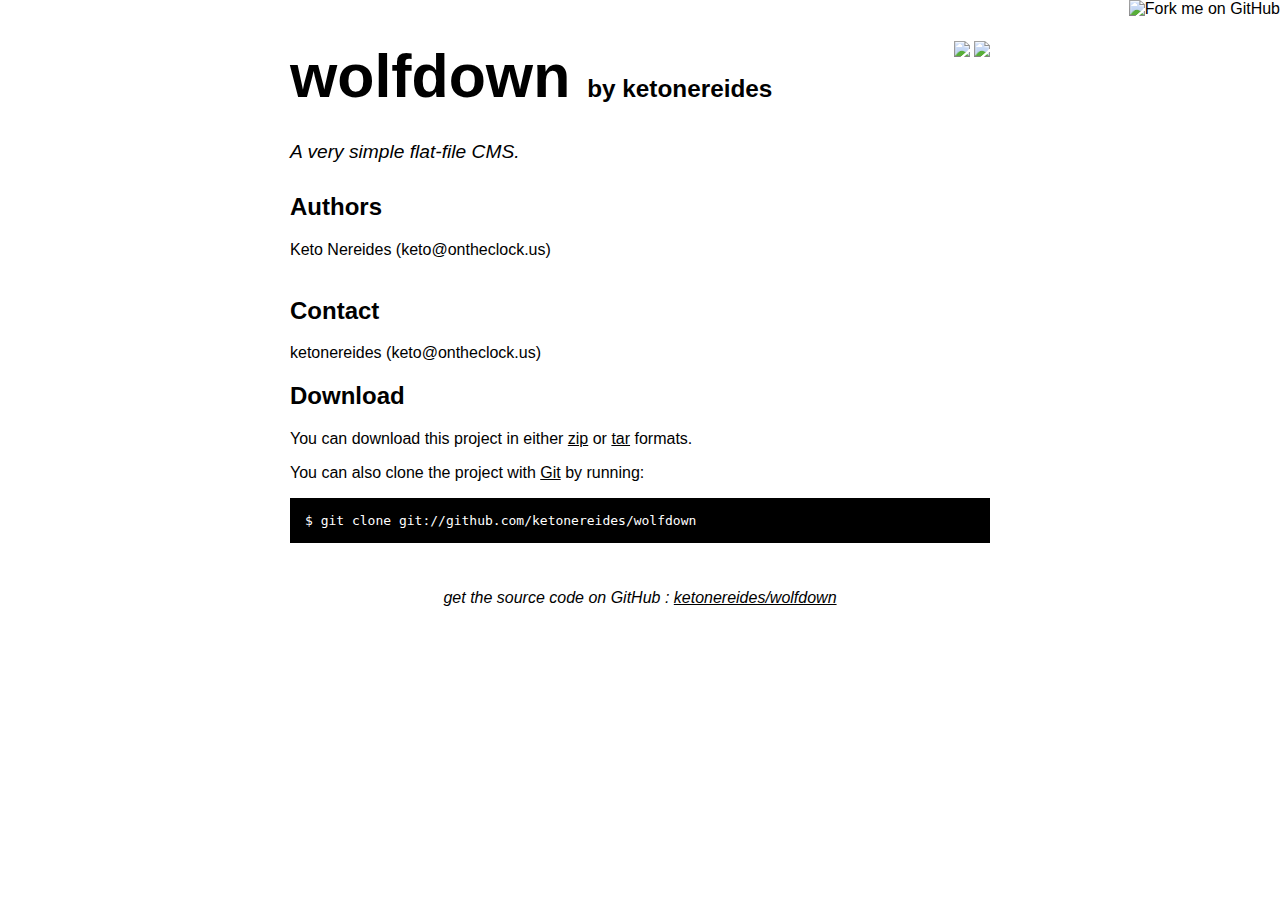
==== index.html @ 6c68e770 "github generated gh-pages branch" ====
<!DOCTYPE html>
<html>
<head>
  <meta charset='utf-8'>

  <title>ketonereides/wolfdown @ GitHub</title>

  <style type="text/css">
    body {
      margin-top: 1.0em;
      background-color: #ffffff;
      font-family: Helvetica, Arial, FreeSans, san-serif;
      color: #000000;
    }
    #container {
      margin: 0 auto;
      width: 700px;
    }
    h1 { font-size: 3.8em; color: #000000; margin-bottom: 3px; }
    h1 .small { font-size: 0.4em; }
    h1 a { text-decoration: none }
    h2 { font-size: 1.5em; color: #000000; }
    h3 { text-align: center; color: #000000; }
    a { color: #000000; }
    .description { font-size: 1.2em; margin-bottom: 30px; margin-top: 30px; font-style: italic;}
    .download { float: right; }
    pre { background: #000; color: #fff; padding: 15px;}
    hr { border: 0; width: 80%; border-bottom: 1px solid #aaa}
    .footer { text-align:center; padding-top:30px; font-style: italic; }
  </style>
</head>

<body>
  <a href="http://github.com/ketonereides/wolfdown"><img style="position: absolute; top: 0; right: 0; border: 0;" src="http://s3.amazonaws.com/github/ribbons/forkme_right_darkblue_121621.png" alt="Fork me on GitHub" /></a>

  <div id="container">

    <div class="download">
      <a href="http://github.com/ketonereides/wolfdown/zipball/master">
        <img border="0" width="90" src="http://github.com/images/modules/download/zip.png"></a>
      <a href="http://github.com/ketonereides/wolfdown/tarball/master">
        <img border="0" width="90" src="http://github.com/images/modules/download/tar.png"></a>
    </div>

    <h1><a href="http://github.com/ketonereides/wolfdown">wolfdown</a>
      <span class="small">by <a href="http://github.com/ketonereides">ketonereides</a></span></h1>

    <div class="description">
      A very simple flat-file CMS.
    </div>

    <h2>Authors</h2>
<p>Keto Nereides (keto@ontheclock.us)<br/><br/>      </p>
<h2>Contact</h2>
<p>ketonereides (keto@ontheclock.us)<br/>      </p>


    <h2>Download</h2>
    <p>
      You can download this project in either
      <a href="http://github.com/ketonereides/wolfdown/zipball/master">zip</a> or
      <a href="http://github.com/ketonereides/wolfdown/tarball/master">tar</a> formats.
    </p>
    <p>You can also clone the project with <a href="http://git-scm.com">Git</a>
      by running:
      <pre>$ git clone git://github.com/ketonereides/wolfdown</pre>
    </p>

    <div class="footer">
      get the source code on GitHub : <a href="http://github.com/ketonereides/wolfdown">ketonereides/wolfdown</a>
    </div>

  </div>

  
</body>
</html>
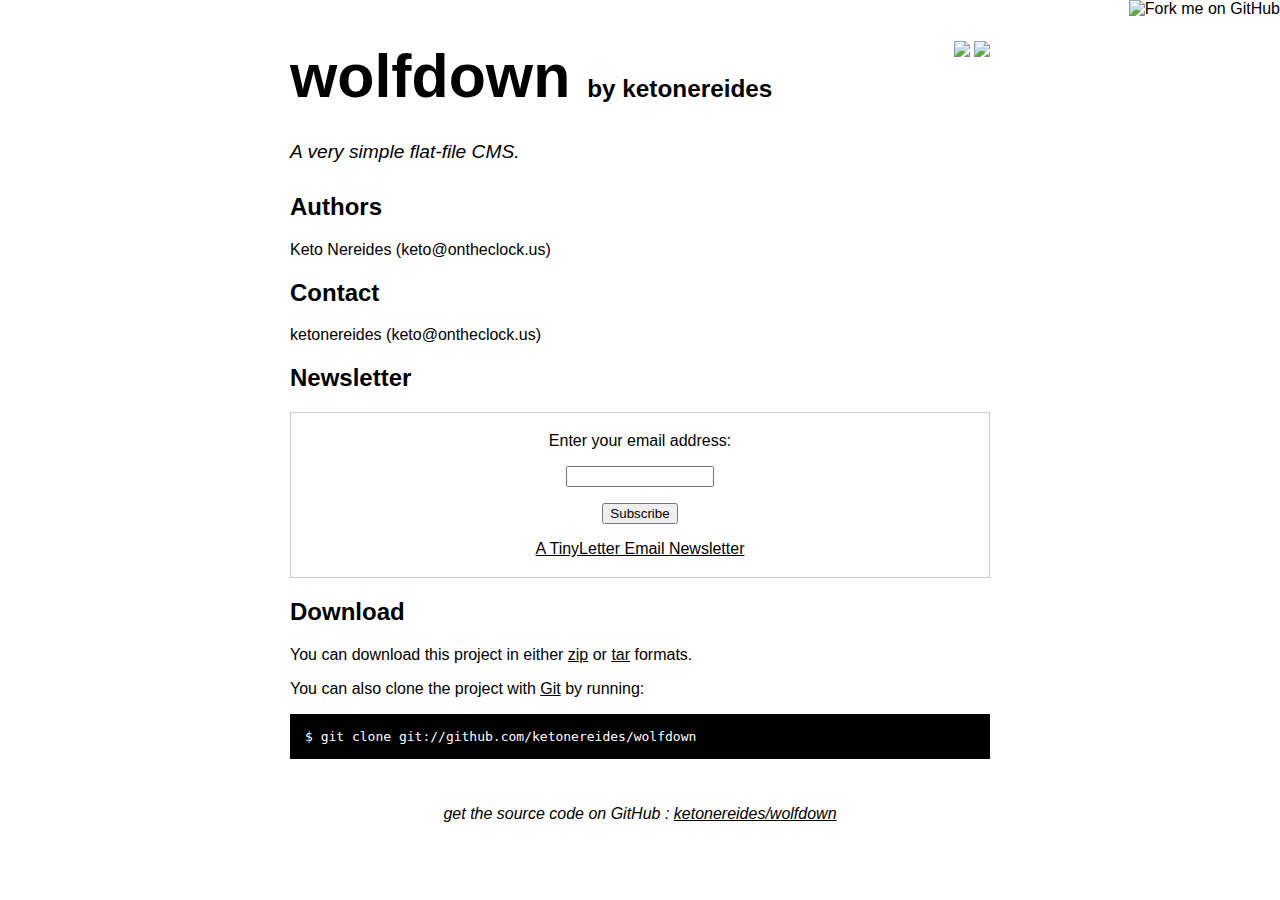
==== commit ee197e22: "Edited index.html via GitHub" ====
--- a/index.html
+++ b/index.html
@@ -28,6 +28,19 @@
     hr { border: 0; width: 80%; border-bottom: 1px solid #aaa}
     .footer { text-align:center; padding-top:30px; font-style: italic; }
   </style>
+  <script type="text/javascript">
+
+  var _gaq = _gaq || [];
+  _gaq.push(['_setAccount', 'UA-26239200-1']);
+  _gaq.push(['_trackPageview']);
+
+  (function() {
+    var ga = document.createElement('script'); ga.type = 'text/javascript'; ga.async = true;
+    ga.src = ('https:' == document.location.protocol ? 'https://ssl' : 'http://www') + '.google-analytics.com/ga.js';
+    var s = document.getElementsByTagName('script')[0]; s.parentNode.insertBefore(ga, s);
+  })();
+
+</script>
 </head>
 
 <body>
@@ -50,12 +63,12 @@
     </div>
 
     <h2>Authors</h2>
-<p>Keto Nereides (keto@ontheclock.us)-<br/>-<br/>      </p>
+<p>Keto Nereides (keto@ontheclock.us)</p>
 <h2>Contact</h2>
-<p>ketonereides (keto@ontheclock.us)-<br/>      </p>
+<p>ketonereides (keto@ontheclock.us)</p>
+
+<h2>Newsletter</h2>
+<form style="border:1px solid #ccc;padding:3px;text-align:center;" action="http://tinyletter.com/wolfdown" method="post" target="popupwindow" onsubmit="window.open('http://tinyletter.com/wolfdown', 'popupwindow', 'scrollbars=yes,width=800,height=600');return true"><p>Enter your email address:</p><p><input type="text" style="width:140px" name="emailaddress"/></p><input type="hidden" value="1" name="embed"/><input type="submit" value="Subscribe" /><p><a href="http://tinyletter.com">A TinyLetter Email Newsletter</a></p></form>
 
 
     <h2>Download</h2>
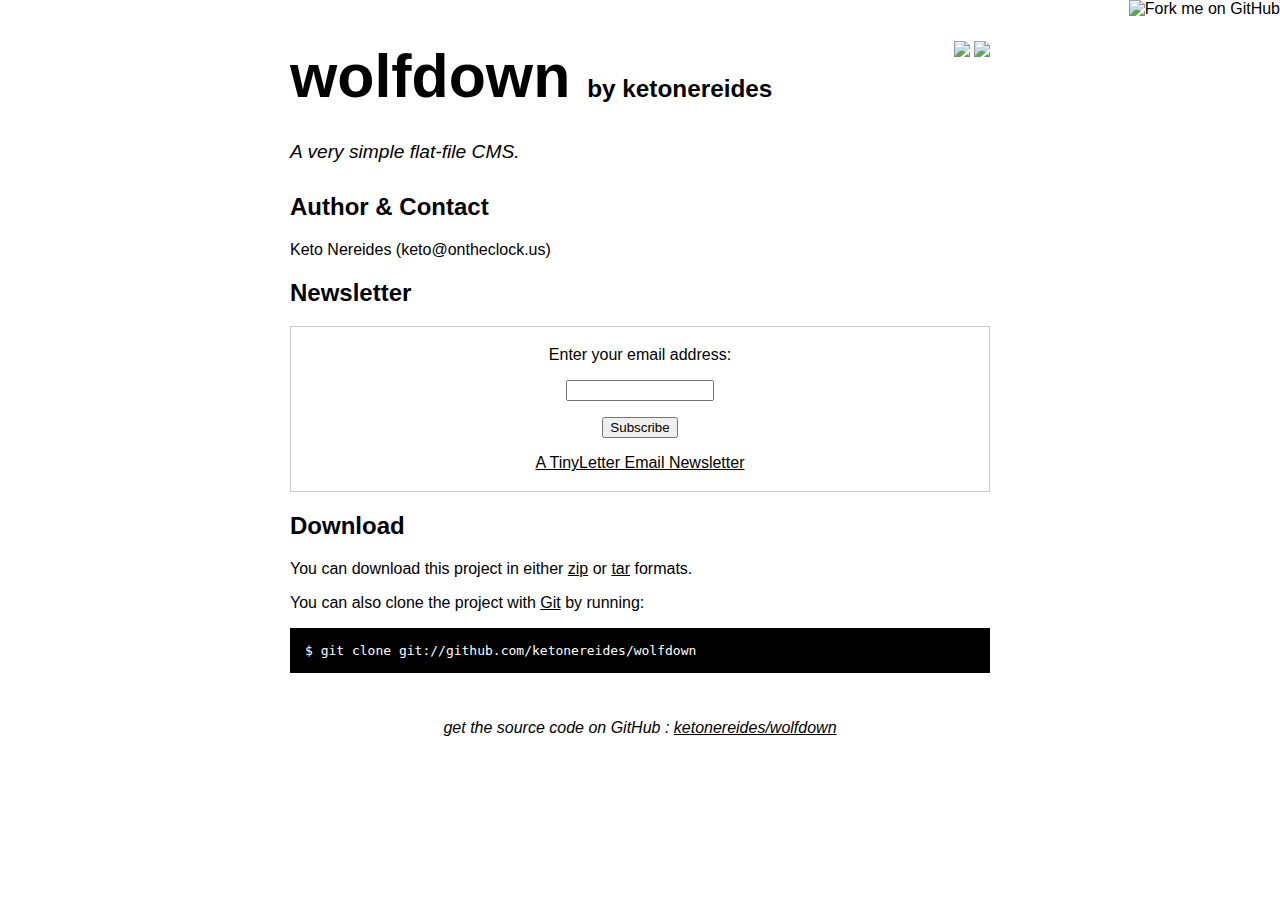
==== commit 2d6f25d5: "Edited index.html via GitHub" ====
--- a/index.html
+++ b/index.html
@@ -62,10 +62,8 @@
       A very simple flat-file CMS.
     </div>
 
-    <h2>Authors</h2>
+    <h2>Author & Contact</h2>
 <p>Keto Nereides (keto@ontheclock.us)</p>
-<h2>Contact</h2>
-<p>ketonereides (keto@ontheclock.us)</p>
 
 <h2>Newsletter</h2>
 <form style="border:1px solid #ccc;padding:3px;text-align:center;" action="http://tinyletter.com/wolfdown" method="post" target="popupwindow" onsubmit="window.open('http://tinyletter.com/wolfdown', 'popupwindow', 'scrollbars=yes,width=800,height=600');return true"><p>Enter your email address:</p><p><input type="text" style="width:140px" name="emailaddress"/></p><input type="hidden" value="1" name="embed"/><input type="submit" value="Subscribe" /><p><a href="http://tinyletter.com">A TinyLetter Email Newsletter</a></p></form>
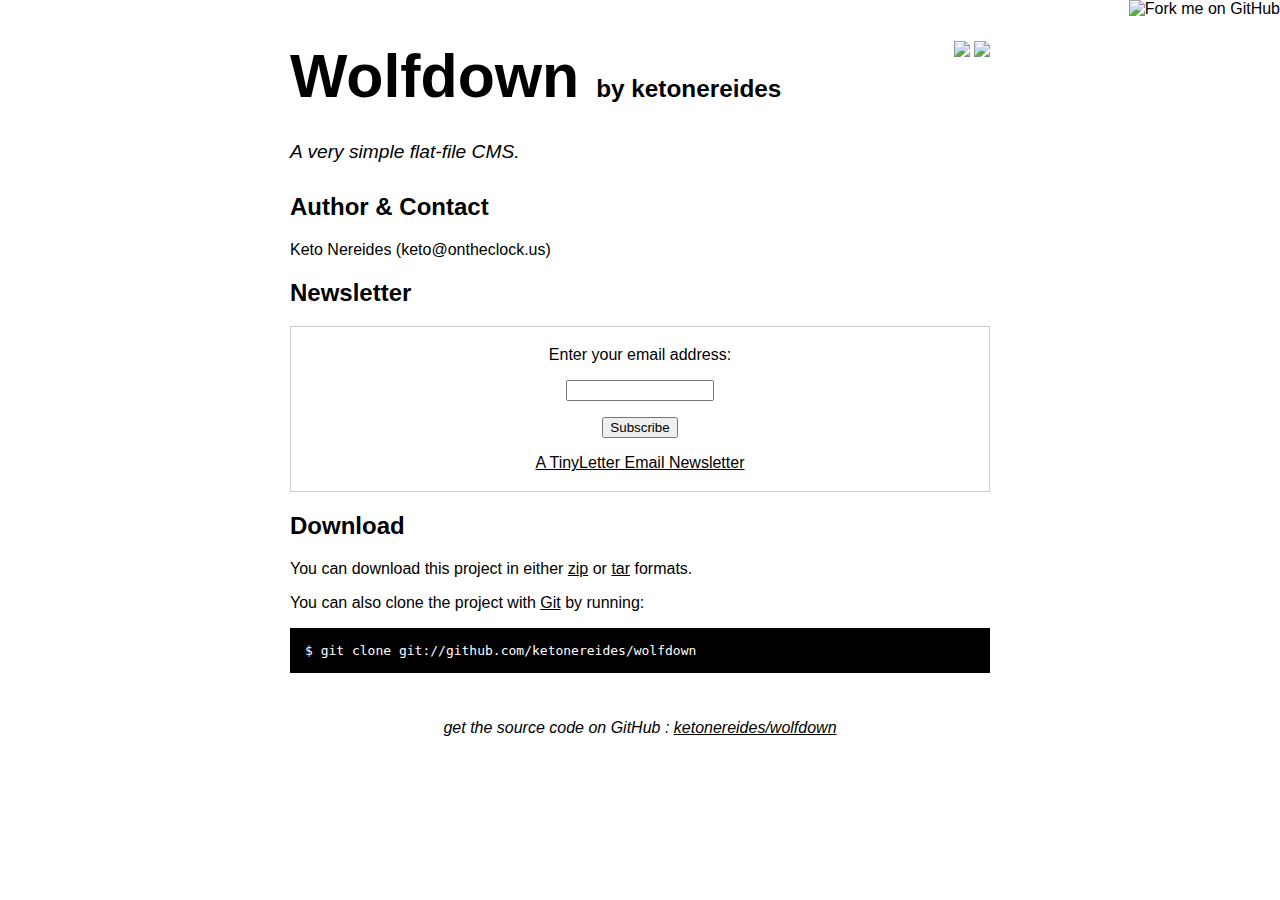
==== commit 6372a8ce: "Edited index.html via GitHub" ====
--- a/index.html
+++ b/index.html
@@ -3,7 +3,7 @@
 <head>
   <meta charset='utf-8'>
 
-  <title>ketonereides/wolfdown @ GitHub</title>
+  <title>Wolfdown @ GitHub</title>
 
   <style type="text/css">
     body {
@@ -55,7 +55,7 @@
         <img border="0" width="90" src="http://github.com/images/modules/download/tar.png"></a>
     </div>
 
-    <h1><a href="http://github.com/ketonereides/wolfdown">wolfdown</a>
+    <h1><a href="http://github.com/ketonereides/wolfdown">Wolfdown</a>
       <span class="small">by <a href="http://github.com/ketonereides">ketonereides</a></span></h1>
 
     <div class="description">
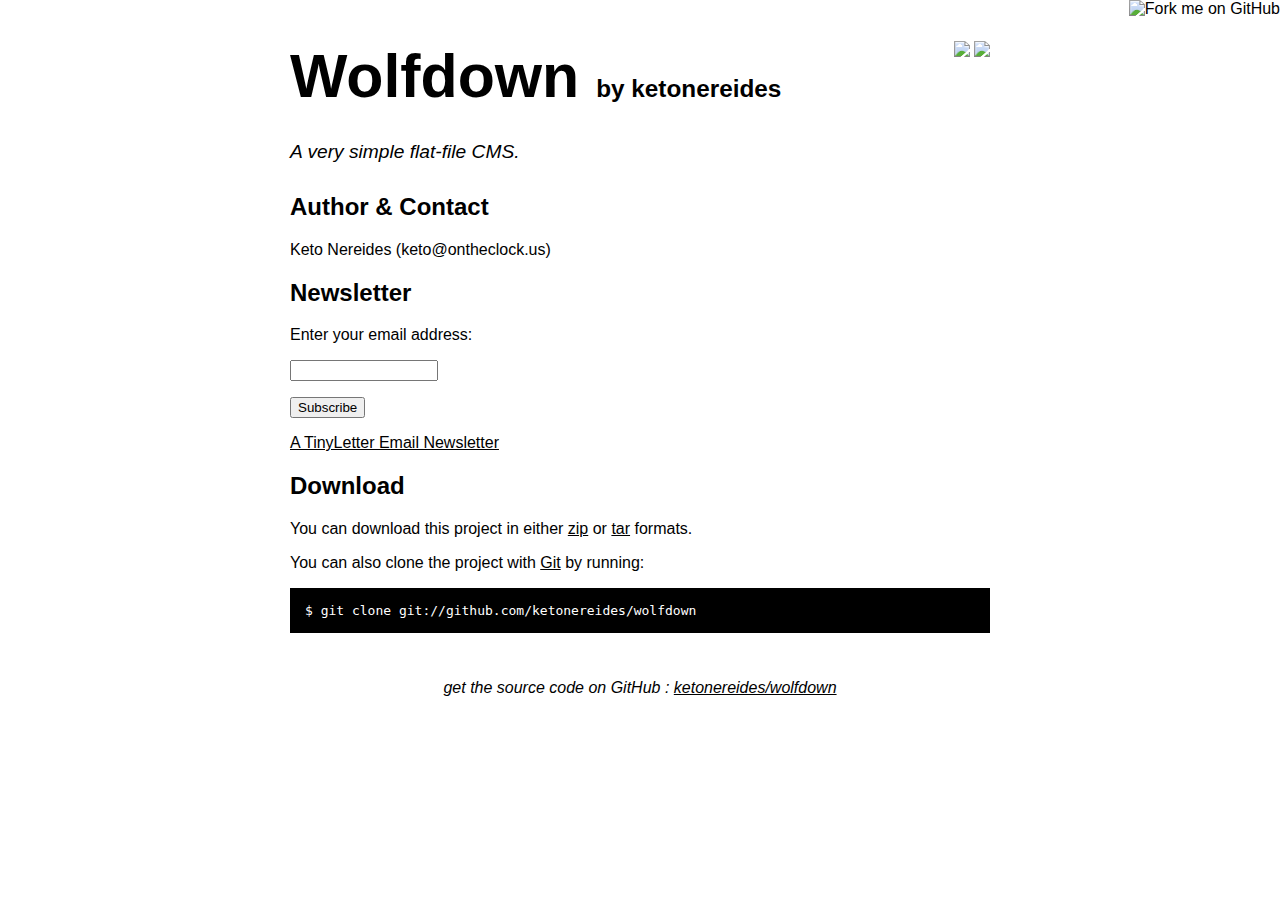
==== commit e55bf42d: "fixing newsletter form" ====
--- a/index.html
+++ b/index.html
@@ -66,7 +66,7 @@
 <p>Keto Nereides (keto@ontheclock.us)</p>
 
 <h2>Newsletter</h2>
-<form style="border:1px solid #ccc;padding:3px;text-align:center;" action="http://tinyletter.com/wolfdown" method="post" target="popupwindow" onsubmit="window.open('http://tinyletter.com/wolfdown', 'popupwindow', 'scrollbars=yes,width=800,height=600');return true"><p>Enter your email address:</p><p><input type="text" style="width:140px" name="emailaddress"/></p><input type="hidden" value="1" name="embed"/><input type="submit" value="Subscribe" /><p><a href="http://tinyletter.com">A TinyLetter Email Newsletter</a></p></form>
+<form action="http://tinyletter.com/wolfdown" method="post" target="popupwindow" onsubmit="window.open('http://tinyletter.com/wolfdown', 'popupwindow', 'scrollbars=yes,width=800,height=600');return true"><p>Enter your email address:</p><p><input type="text" style="width:140px" name="emailaddress"/></p><input type="hidden" value="1" name="embed"/><input type="submit" value="Subscribe" /><p><a href="http://tinyletter.com">A TinyLetter Email Newsletter</a></p></form>
 
 
     <h2>Download</h2>
